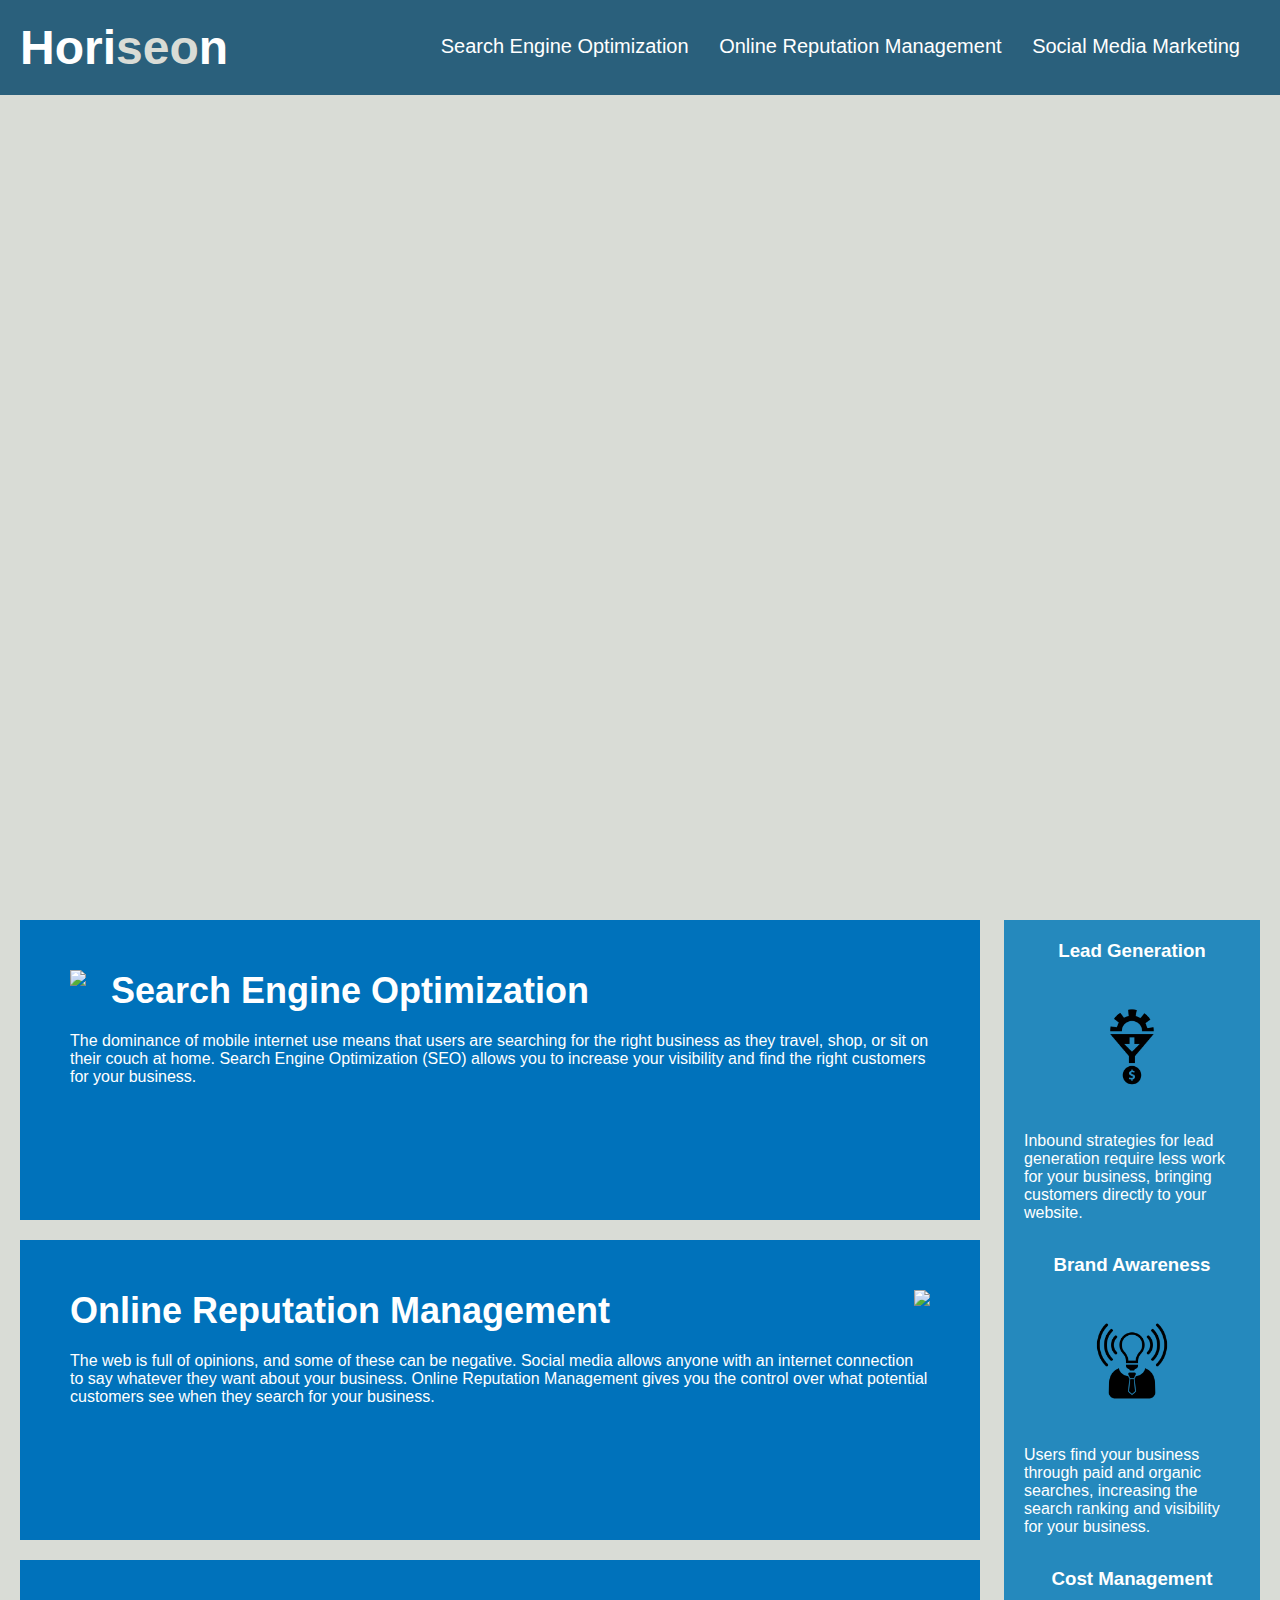
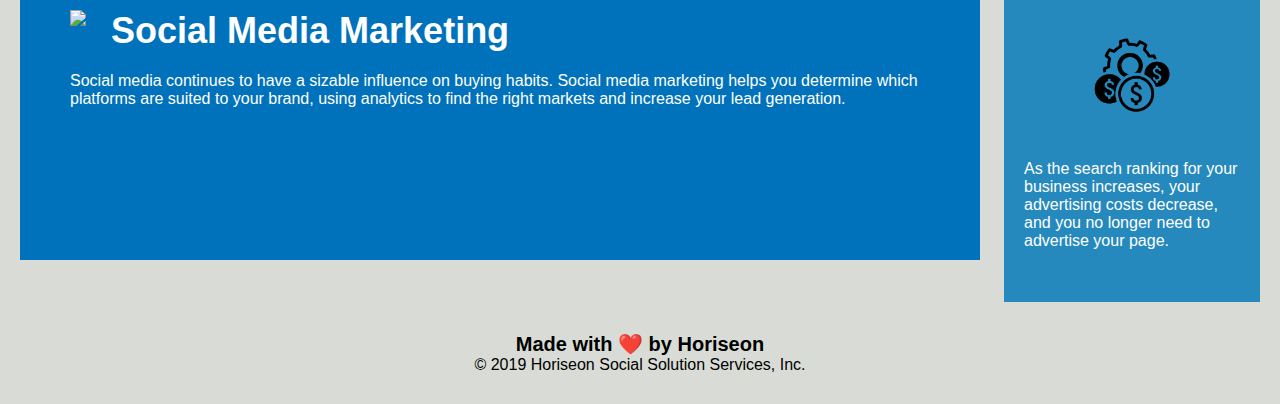
==== Develop/index.html @ a0d17c1d "Add files via upload" ====
<!DOCTYPE html>
<html lang="en-us">

<head>
    <meta charset="UTF-8" />
    <link rel="stylesheet" href="./assets/css/style.css">
    <title>website</title>
</head>

<body>
    <div class="header">
        <h1>Hori<span class="seo">seo</span>n</h1>
        <div>
            <ul>
                <li>
                    <a href="#search-engine-optimization">Search Engine Optimization</a>
                </li>
                <li>
                    <a href="#online-reputation-management">Online Reputation Management</a>
                </li>
                <li>
                    <a href="#social-media-marketing">Social Media Marketing</a>
                </li>
            </ul>
        </div>
    </div>
    <div class="hero"></div>
    <div class="content">
        <div class="search-engine-optimization">
            <img src="./assets/images/search-engine-optimization.jpg" class="float-left" />
            <h2>Search Engine Optimization</h2>
            <p>
                The dominance of mobile internet use means that users are searching for the right business as they travel, shop, or sit on their couch at home. Search Engine Optimization (SEO) allows you to increase your visibility and find the right customers for your business.
            </p>
        </div>
        <div id="online-reputation-management" class="online-reputation-management">
            <img src="./assets/images/online-reputation-management.jpg" class="float-right" />
            <h2>Online Reputation Management</h2>
            <p>
                The web is full of opinions, and some of these can be negative. Social media allows anyone with an internet connection to say whatever they want about your business. Online Reputation Management gives you the control over what potential customers see when they search for your business.
            </p>
        </div>
        <div id="social-media-marketing" class="social-media-marketing">
            <img src="./assets/images/social-media-marketing.jpg" class="float-left" />
            <h2>Social Media Marketing</h2>
            <p>
                Social media continues to have a sizable influence on buying habits. Social media marketing helps you determine which platforms are suited to your brand, using analytics to find the right markets and increase your lead generation.
            </p>
        </div>
    </div>
    <div class="benefits">
        <div class="benefit-lead">
            <h3>Lead Generation</h3>
            <img src="./assets/images/lead-generation.png" />
            <p>
                Inbound strategies for lead generation require less work for your business, bringing customers directly to your website.
            </p>
        </div>
        <div class="benefit-brand">
            <h3>Brand Awareness</h3>
            <img src="./assets/images/brand-awareness.png" />
            <p>
                Users find your business through paid and organic searches, increasing the search ranking and visibility for your business.
            </p>
        </div>
        <div class="benefit-cost">
            <h3>Cost Management</h3>
            <img src="./assets/images/cost-management.png"></img>
            <p>
                As the search ranking for your business increases, your advertising costs decrease, and you no longer need to advertise your page.
            </p>
        </div>
    </div>
    <div class="footer">
        <h2>Made with ❤️️ by Horiseon</h2>
        <p>
            &copy; 2019 Horiseon Social Solution Services, Inc.
        </p>
    </div>
</body>

</html>
---- Develop/assets/css/style.css ----
* {
    box-sizing: border-box;
    padding: 0;
    margin: 0;
}

body {
    background-color: #d9dcd6;
}

.header {
    padding: 20px;
    font-family: 'Trebuchet MS', 'Lucida Sans Unicode', 'Lucida Grande', 'Lucida Sans', Arial, sans-serif;
    background-color: #2a607c;
    color: #ffffff;
}

.header h1 {
    display: inline-block;
    font-size: 48px;
}

.header h1 .seo {
    color: #d9dcd6;
}

.header div {
    padding-top: 15px;
    margin-right: 20px;
    float: right;
    font-family: 'Gill Sans', 'Gill Sans MT', Calibri, 'Trebuchet MS', sans-serif;
    font-size: 20px;
}

.header div ul {
    list-style-type: none;
}

.header div ul li {
    display: inline-block;
    margin-left: 25px;
}

a {
    color: #ffffff;
    text-decoration: none;
}

p {
    font-size: 16px;
}

.hero {
    height: 800px;
    width: 100%;
    margin-bottom: 25px;
    background-image: url("../images/digital-marketing-meeting.jpg");
    background-size: cover;
    background-position: center;
}

.float-left {
    float: left;
    margin-right: 25px;
}

.float-right {
    float: right;
    margin-left: 25px;
}

.content {
    width: 75%;
    display: inline-block;
    margin-left: 20px;
}

.benefits {
    margin-right: 20px;
    padding: 20px;
    clear: both;
    float: right;
    width: 20%;
    height: 100%;
    font-family: 'Gill Sans', 'Gill Sans MT', Calibri, 'Trebuchet MS', sans-serif;
    background-color: #2589bd;
}

.benefit-lead {
    margin-bottom: 32px;
    color: #ffffff;
}

.benefit-brand {
    margin-bottom: 32px;
    color: #ffffff;
}

.benefit-cost {
    margin-bottom: 32px;
    color: #ffffff;
}

.benefit-lead h3 {
    margin-bottom: 10px;
    text-align: center;
}

.benefit-brand h3 {
    margin-bottom: 10px;
    text-align: center;
}

.benefit-cost h3 {
    margin-bottom: 10px;
    text-align: center;
}

.benefit-lead img {
    display: block;
    margin: 10px auto;
    max-width: 150px;
}

.benefit-brand img {
    display: block;
    margin: 10px auto;
    max-width: 150px;
}

.benefit-cost img {
    display: block;
    margin: 10px auto;
    max-width: 150px;
}

.search-engine-optimization {
    margin-bottom: 20px;
    padding: 50px;
    height: 300px;
    font-family: 'Gill Sans', 'Gill Sans MT', Calibri, 'Trebuchet MS', sans-serif;
    background-color: #0072bb;
    color: #ffffff;
}

.online-reputation-management {
    margin-bottom: 20px;
    padding: 50px;
    height: 300px;
    font-family: 'Gill Sans', 'Gill Sans MT', Calibri, 'Trebuchet MS', sans-serif;
    background-color: #0072bb;
    color: #ffffff;
}

.social-media-marketing {
    margin-bottom: 20px;
    padding: 50px;
    height: 300px;
    font-family: 'Gill Sans', 'Gill Sans MT', Calibri, 'Trebuchet MS', sans-serif;
    background-color: #0072bb;
    color: #ffffff;
}

.search-engine-optimization img {
    max-height: 200px;
}

.online-reputation-management img {
    max-height: 200px;
}

.social-media-marketing img {
    max-height: 200px;
}

.search-engine-optimization h2 {
    margin-bottom: 20px;
    font-size: 36px;
}

.online-reputation-management h2 {
    margin-bottom: 20px;
    font-size: 36px;
}

.social-media-marketing h2 {
    margin-bottom: 20px;
    font-size: 36px;
}

.footer {
    padding: 30px;
    clear: both;
    font-family: 'Trebuchet MS', 'Lucida Sans Unicode', 'Lucida Grande', 'Lucida Sans', Arial, sans-serif;
    text-align: center;
}

.footer h2 {
    font-size: 20px;
}
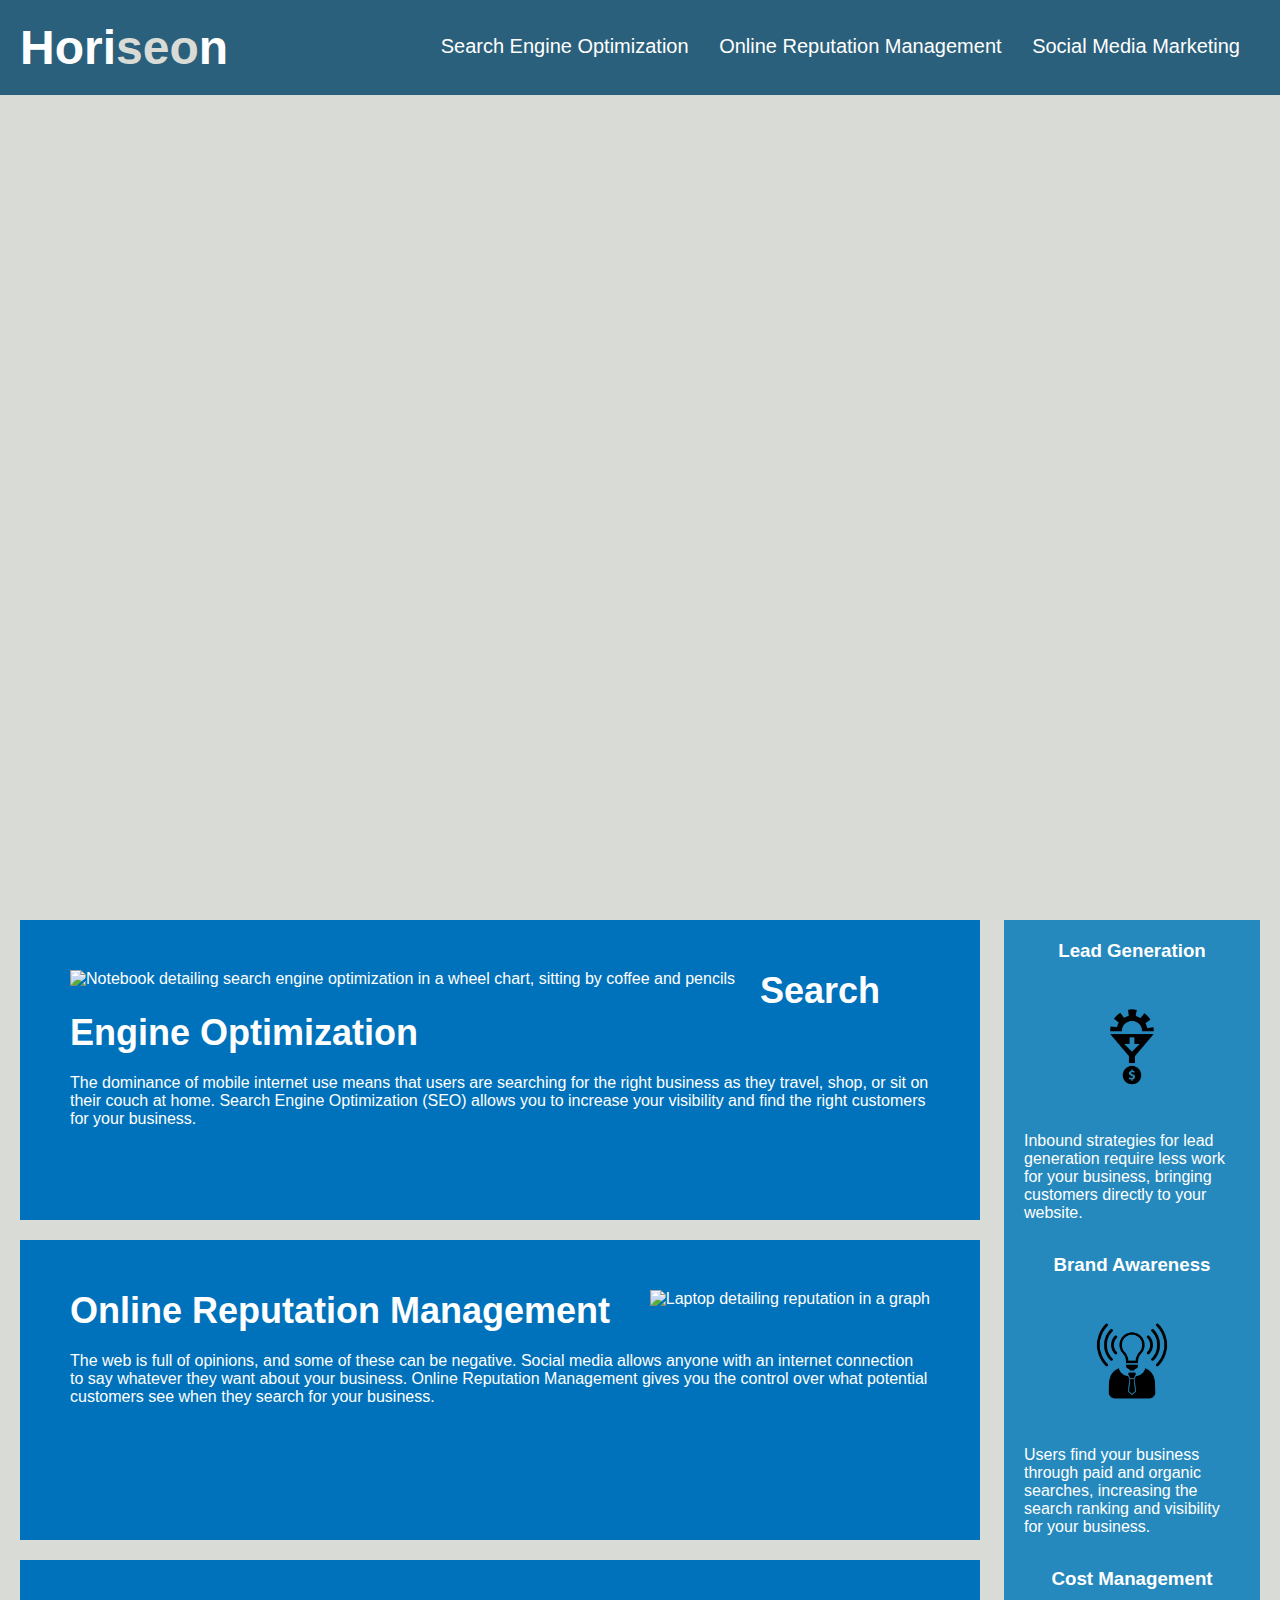
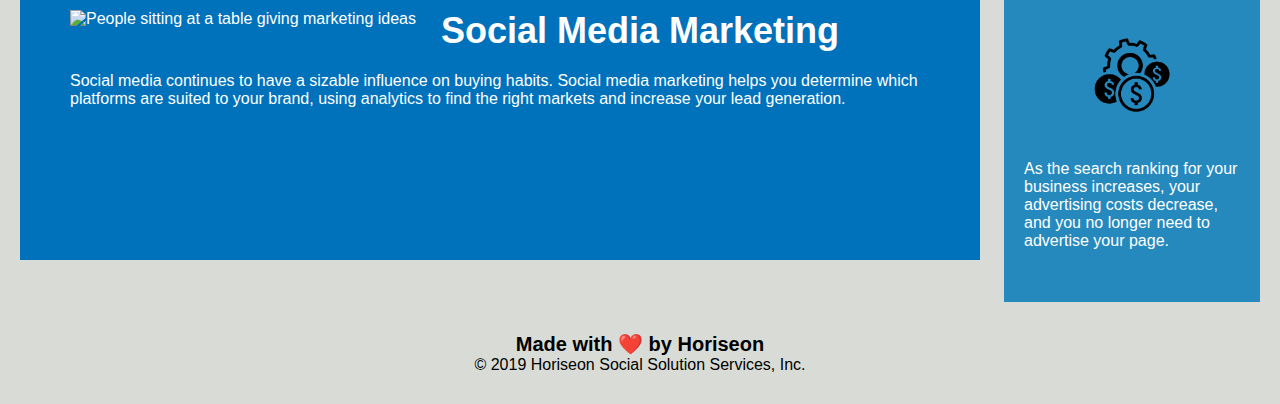
==== commit 5579cea4: "initial" ====
--- a/Develop/index.html
+++ b/Develop/index.html
@@ -4,7 +4,7 @@
 <head>
     <meta charset="UTF-8" />
     <link rel="stylesheet" href="./assets/css/style.css">
-    <title>website</title>
+    <title>Horiseon</title>
 </head>
 
 <body>
@@ -27,21 +27,21 @@
     <div class="hero"></div>
     <div class="content">
         <div class="search-engine-optimization">
-            <img src="./assets/images/search-engine-optimization.jpg" class="float-left" />
+            <img src="./assets/images/search-engine-optimization.jpg" alt="Notebook detailing search engine optimization in a wheel chart, sitting by coffee and pencils" class="float-left" />
             <h2>Search Engine Optimization</h2>
             <p>
                 The dominance of mobile internet use means that users are searching for the right business as they travel, shop, or sit on their couch at home. Search Engine Optimization (SEO) allows you to increase your visibility and find the right customers for your business.
             </p>
         </div>
         <div id="online-reputation-management" class="online-reputation-management">
-            <img src="./assets/images/online-reputation-management.jpg" class="float-right" />
+            <img src="./assets/images/online-reputation-management.jpg" alt="Laptop detailing reputation in a graph" class="float-right" />
             <h2>Online Reputation Management</h2>
             <p>
                 The web is full of opinions, and some of these can be negative. Social media allows anyone with an internet connection to say whatever they want about your business. Online Reputation Management gives you the control over what potential customers see when they search for your business.
             </p>
         </div>
         <div id="social-media-marketing" class="social-media-marketing">
-            <img src="./assets/images/social-media-marketing.jpg" class="float-left" />
+            <img src="./assets/images/social-media-marketing.jpg" alt="People sitting at a table giving marketing ideas" class="float-left" />
             <h2>Social Media Marketing</h2>
             <p>
                 Social media continues to have a sizable influence on buying habits. Social media marketing helps you determine which platforms are suited to your brand, using analytics to find the right markets and increase your lead generation.
